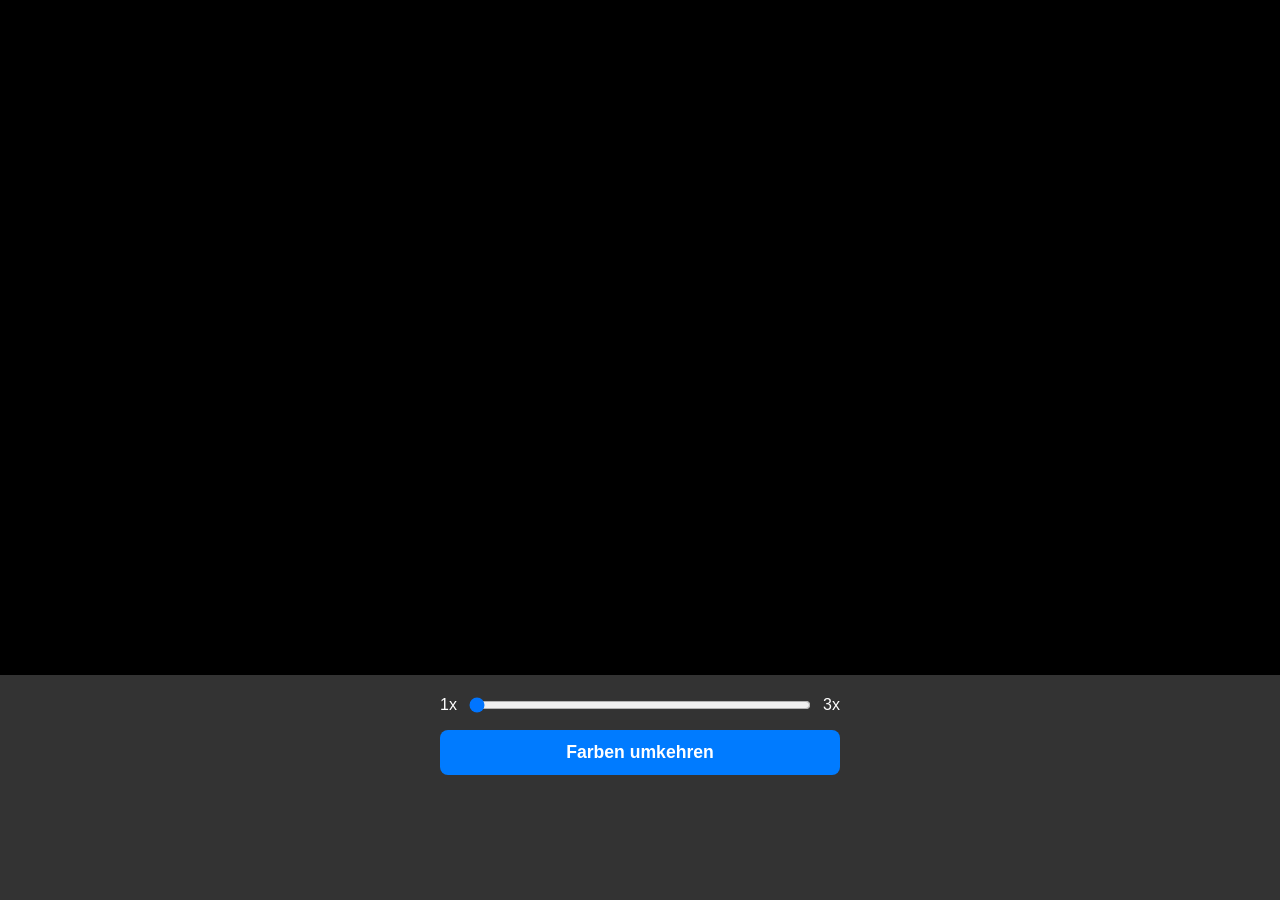
==== index.html @ 23e3b2ad "Rename Index.html to index.html" ====
<!DOCTYPE html>
<html lang="de">
<head>
  <meta charset="UTF-8">
  <meta name="viewport" content="width=device-width, initial-scale=1.0, maximum-scale=1.0, user-scalable=no">
  <title>Kamera Lupe</title>
  <style>
    * {
      box-sizing: border-box;
    }

    body {
      font-family: Arial, sans-serif;
      display: flex;
      flex-direction: column;
      align-items: center;
      background-color: #222;
      color: white;
      margin: 0;
      padding: 0;
      height: 100vh;
      overflow: hidden;
    }

    /* Container für die Kamera - schneidet alles ab, was durch den Zoom übersteht */
    .camera-container {
      position: relative;
      width: 100%;
      height: 75vh;
      overflow: hidden;
      background-color: #000;
      display: flex;
      justify-content: center;
      align-items: center;
    }

    /* Das eigentliche Videobild */
    video {
      width: 100%;
      height: 100%;
      object-fit: cover;
      /* Weicher Übergang beim Zoomen */
      transition: transform 0.2s ease-out; 
    }

    /* CSS-Klasse, die per Knopfdruck hinzugefügt wird, um Farben umzukehren */
    .invert-colors {
      filter: invert(100%);
    }

    /* Kontrollbereich unten */
    .controls {
      display: flex;
      flex-direction: column;
      align-items: center;
      width: 100%;
      padding: 20px;
      gap: 15px;
      background-color: #333;
      flex-grow: 1;
    }

    /* Styling für den Zoom-Slider */
    .slider-container {
      display: flex;
      align-items: center;
      width: 100%;
      max-width: 400px;
      gap: 10px;
    }

    input[type=range] {
      flex-grow: 1;
    }

    button {
      padding: 12px 20px;
      font-size: 1.1rem;
      font-weight: bold;
      border: none;
      border-radius: 8px;
      cursor: pointer;
      background-color: #007bff;
      color: white;
      width: 100%;
      max-width: 400px;
    }

    button:active {
      background-color: #0056b3;
    }
  </style>
</head>
<body>

  <!-- Live-Kamera -->
  <div class="camera-container">
    <video id="webcam" autoplay playsinline></video>
  </div>

  <!-- Steuerungselemente -->
  <div class="controls">
    <div class="slider-container">
      <span>1x</span>
      <input type="range" id="zoom-slider" min="1" max="3" step="0.1" value="1">
      <span>3x</span>
    </div>
    <button id="btn-invert">Farben umkehren</button>
  </div>

  <script>
    const video = document.getElementById('webcam');
    const zoomSlider = document.getElementById('zoom-slider');
    const btnInvert = document.getElementById('btn-invert');

    // 1. Kamera starten (Fokus auf Rückkamera)
    async function startCamera() {
      try {
        const stream = await navigator.mediaDevices.getUserMedia({
          video: { facingMode: "environment" }, // Rückkamera erzwingen
          audio: false
        });
        video.srcObject = stream;
      } catch (err) {
        alert("Fehler beim Zugriff auf die Kamera: " + err.message);
      }
    }

    // 2. Zoom-Logik
    zoomSlider.addEventListener('input', (event) => {
      const zoomValue = event.target.value;
      // Wendet die Skalierung auf das Video-Element an
      video.style.transform = `scale(${zoomValue})`;
    });

    // 3. Farbumkehr-Logik
    btnInvert.addEventListener('click', () => {
      // Schaltet die CSS-Klasse ein oder aus
      video.classList.toggle('invert-colors');
      
      if (video.classList.contains('invert-colors')) {
        btnInvert.innerText = "Farben normal";
        btnInvert.style.backgroundColor = "#dc3545"; // Rot zur optischen Bestätigung
      } else {
        btnInvert.innerText = "Farben umkehren";
        btnInvert.style.backgroundColor = "#007bff"; // Zurück zu Blau
      }
    });

    // App starten
    startCamera();
  </script>

</body>
</html>
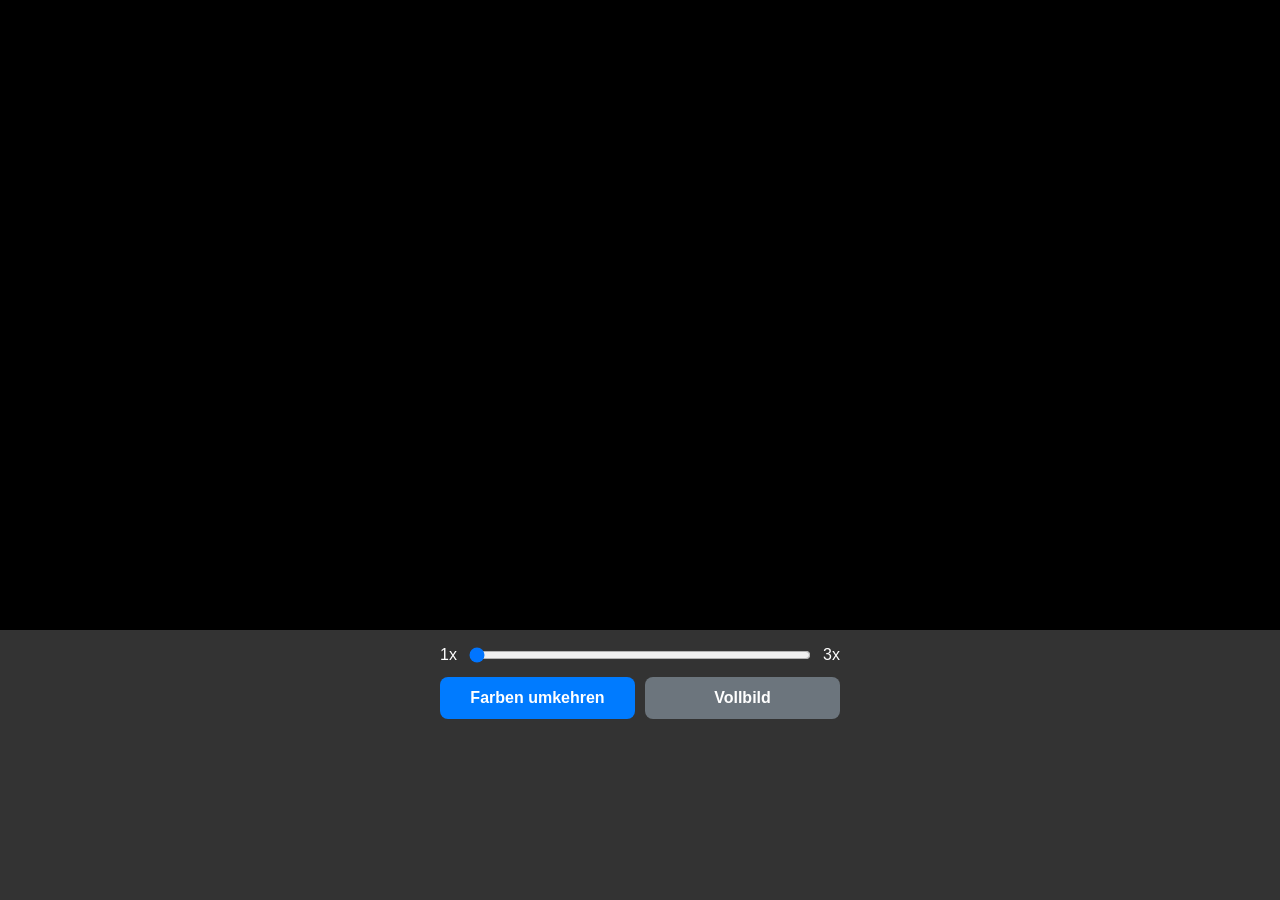
==== commit 69eba85a: "Enhance mobile support and style adjustments Added meta tags for mobile web app capabilities and adj" ====
--- a/index.html
+++ b/index.html
@@ -4,6 +4,9 @@
 <head>
   <meta charset="UTF-8">
   <meta name="viewport" content="width=device-width, initial-scale=1.0, maximum-scale=1.0, user-scalable=no">
+  <!-- Vollbild-Modus für Android-Home-Screen (PWA) -->
+  <meta name="mobile-web-app-capable" content="yes">
+  <meta name="apple-mobile-web-app-capable" content="yes">
   <title>Kamera Lupe</title>
   <style>
     * {
@@ -23,11 +26,11 @@
       overflow: hidden;
     }
 
-    /* Container für die Kamera - schneidet alles ab, was durch den Zoom übersteht */
+    /* Kamera-Container nutzt im normalen Modus den Großteil des Bildschirms */
     .camera-container {
       position: relative;
       width: 100%;
-      height: 75vh;
+      height: 70vh;
       overflow: hidden;
       background-color: #000;
       display: flex;
@@ -35,16 +38,13 @@
       align-items: center;
     }
 
-    /* Das eigentliche Videobild */
     video {
       width: 100%;
       height: 100%;
       object-fit: cover;
-      /* Weicher Übergang beim Zoomen */
       transition: transform 0.2s ease-out; 
     }
 
-    /* CSS-Klasse, die per Knopfdruck hinzugefügt wird, um Farben umzukehren */
     .invert-colors {
       filter: invert(100%);
     }
@@ -55,13 +55,12 @@
       flex-direction: column;
       align-items: center;
       width: 100%;
-      padding: 20px;
-      gap: 15px;
+      padding: 15px;
+      gap: 12px;
       background-color: #333;
       flex-grow: 1;
     }
 
-    /* Styling für den Zoom-Slider */
     .slider-container {
       display: flex;
       align-items: center;
@@ -74,51 +73,63 @@
       flex-grow: 1;
     }
 
+    .btn-group {
+      display: flex;
+      gap: 10px;
+      width: 100%;
+      max-width: 400px;
+    }
+
     button {
-      padding: 12px 20px;
-      font-size: 1.1rem;
+      flex: 1;
+      padding: 12px 10px;
+      font-size: 1rem;
       font-weight: bold;
       border: none;
       border-radius: 8px;
       cursor: pointer;
-      background-color: #007bff;
       color: white;
-      width: 100%;
-      max-width: 400px;
     }
 
-    button:active {
-      background-color: #0056b3;
+    #btn-invert {
+      background-color: #007bff;
+    }
+
+    #btn-fullscreen {
+      background-color: #6c757d;
     }
   </style>
 </head>
 <body>
 
-  <!-- Live-Kamera -->
-  <div class="camera-container">
+  <div class="camera-container" id="cam-box">
     <video id="webcam" autoplay playsinline></video>
   </div>
 
-  <!-- Steuerungselemente -->
   <div class="controls">
     <div class="slider-container">
       <span>1x</span>
       <input type="range" id="zoom-slider" min="1" max="3" step="0.1" value="1">
       <span>3x</span>
     </div>
-    <button id="btn-invert">Farben umkehren</button>
+    
+    <div class="btn-group">
+      <button id="btn-invert">Farben umkehren</button>
+      <button id="btn-fullscreen">Vollbild</button>
+    </div>
   </div>
 
   <script>
     const video = document.getElementById('webcam');
     const zoomSlider = document.getElementById('zoom-slider');
     const btnInvert = document.getElementById('btn-invert');
+    const btnFullscreen = document.getElementById('btn-fullscreen');
 
-    // 1. Kamera starten (Fokus auf Rückkamera)
+    // 1. Kamera starten
     async function startCamera() {
       try {
         const stream = await navigator.mediaDevices.getUserMedia({
-          video: { facingMode: "environment" }, // Rückkamera erzwingen
+          video: { facingMode: "environment" },
           audio: false
         });
         video.srcObject = stream;
@@ -129,26 +140,36 @@
 
     // 2. Zoom-Logik
     zoomSlider.addEventListener('input', (event) => {
-      const zoomValue = event.target.value;
-      // Wendet die Skalierung auf das Video-Element an
-      video.style.transform = `scale(${zoomValue})`;
+      video.style.transform = `scale(${event.target.value})`;
     });
 
-    // 3. Farbumkehr-Logik
+    // 3. Farbumkehr
     btnInvert.addEventListener('click', () => {
-      // Schaltet die CSS-Klasse ein oder aus
       video.classList.toggle('invert-colors');
-      
-      if (video.classList.contains('invert-colors')) {
-        btnInvert.innerText = "Farben normal";
-        btnInvert.style.backgroundColor = "#dc3545"; // Rot zur optischen Bestätigung
+      btnInvert.style.backgroundColor = video.classList.contains('invert-colors') ? "#dc3545" : "#007bff";
+    });
+
+    // 4. Vollbild-Logik
+    btnFullscreen.addEventListener('click', () => {
+      if (!document.fullscreenElement) {
+        // In den Vollbildmodus wechseln
+        if (document.documentElement.requestFullscreen) {
+          document.documentElement.requestFullscreen();
+        } else if (document.documentElement.webkitRequestFullscreen) { /* Safari / ältere Browser */
+          document.documentElement.webkitRequestFullscreen();
+        }
+        btnFullscreen.innerText = "Vollbild beenden";
       } else {
-        btnInvert.innerText = "Farben umkehren";
-        btnInvert.style.backgroundColor = "#007bff"; // Zurück zu Blau
+        // Vollbild beenden
+        if (document.exitFullscreen) {
+          document.exitFullscreen();
+        } else if (document.webkitExitFullscreen) {
+          document.webkitExitFullscreen();
+        }
+        btnFullscreen.innerText = "Vollbild";
       }
     });
 
-    // App starten
     startCamera();
   </script>
 
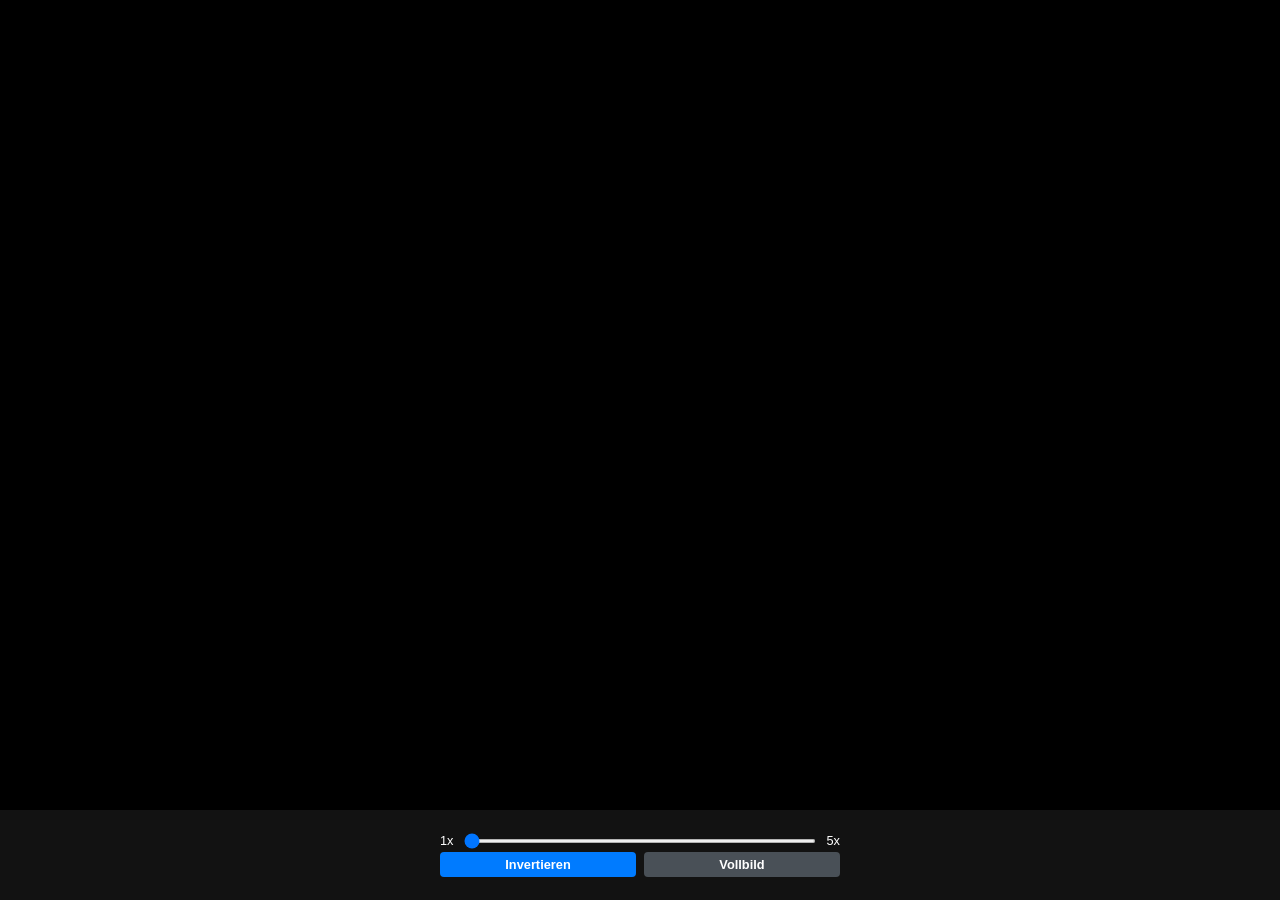
==== commit e3e6a2be: "Refactor camera interface and update styles Updated styles and functionality for camera interface, i" ====
--- a/index.html
+++ b/index.html
@@ -4,7 +4,6 @@
 <head>
   <meta charset="UTF-8">
   <meta name="viewport" content="width=device-width, initial-scale=1.0, maximum-scale=1.0, user-scalable=no">
-  <!-- Vollbild-Modus für Android-Home-Screen (PWA) -->
   <meta name="mobile-web-app-capable" content="yes">
   <meta name="apple-mobile-web-app-capable" content="yes">
   <title>Kamera Lupe</title>
@@ -15,22 +14,21 @@
 
     body {
       font-family: Arial, sans-serif;
-      display: flex;
-      flex-direction: column;
-      align-items: center;
-      background-color: #222;
+      background-color: #000;
       color: white;
       margin: 0;
       padding: 0;
       height: 100vh;
       overflow: hidden;
+      display: flex;
+      flex-direction: column;
     }
 
-    /* Kamera-Container nutzt im normalen Modus den Großteil des Bildschirms */
+    /* Kamerabereich nutzt 90% des Bildschirms */
     .camera-container {
       position: relative;
       width: 100%;
-      height: 70vh;
+      height: 90vh;
       overflow: hidden;
       background-color: #000;
       display: flex;
@@ -42,23 +40,24 @@
       width: 100%;
       height: 100%;
       object-fit: cover;
-      transition: transform 0.2s ease-out; 
+      transition: transform 0.1s ease-out; 
     }
 
     .invert-colors {
       filter: invert(100%);
     }
 
-    /* Kontrollbereich unten */
+    /* Sehr schlanker Kontrollbereich unten (10% der Höhe) */
     .controls {
+      height: 10vh;
       display: flex;
       flex-direction: column;
       align-items: center;
+      justify-content: center;
       width: 100%;
-      padding: 15px;
-      gap: 12px;
-      background-color: #333;
-      flex-grow: 1;
+      padding: 5px 15px;
+      gap: 4px;
+      background-color: rgba(20, 20, 20, 0.9);
     }
 
     .slider-container {
@@ -66,27 +65,30 @@
       align-items: center;
       width: 100%;
       max-width: 400px;
-      gap: 10px;
+      gap: 8px;
+      font-size: 0.8rem;
     }
 
     input[type=range] {
       flex-grow: 1;
+      height: 4px;
     }
 
     .btn-group {
       display: flex;
-      gap: 10px;
+      gap: 8px;
       width: 100%;
       max-width: 400px;
     }
 
+    /* Kompakte, kleine Buttons */
     button {
       flex: 1;
-      padding: 12px 10px;
-      font-size: 1rem;
+      padding: 5px 8px;
+      font-size: 0.8rem;
       font-weight: bold;
       border: none;
-      border-radius: 8px;
+      border-radius: 4px;
       cursor: pointer;
       color: white;
     }
@@ -96,25 +98,25 @@
     }
 
     #btn-fullscreen {
-      background-color: #6c757d;
+      background-color: #495057;
     }
   </style>
 </head>
 <body>
 
-  <div class="camera-container" id="cam-box">
+  <div class="camera-container">
     <video id="webcam" autoplay playsinline></video>
   </div>
 
   <div class="controls">
     <div class="slider-container">
       <span>1x</span>
-      <input type="range" id="zoom-slider" min="1" max="3" step="0.1" value="1">
-      <span>3x</span>
+      <input type="range" id="zoom-slider" min="1" max="5" step="0.05" value="1">
+      <span>5x</span>
     </div>
     
     <div class="btn-group">
-      <button id="btn-invert">Farben umkehren</button>
+      <button id="btn-invert">Invertieren</button>
       <button id="btn-fullscreen">Vollbild</button>
     </div>
   </div>
@@ -125,7 +127,6 @@
     const btnInvert = document.getElementById('btn-invert');
     const btnFullscreen = document.getElementById('btn-fullscreen');
 
-    // 1. Kamera starten
     async function startCamera() {
       try {
         const stream = await navigator.mediaDevices.getUserMedia({
@@ -138,29 +139,24 @@
       }
     }
 
-    // 2. Zoom-Logik
     zoomSlider.addEventListener('input', (event) => {
       video.style.transform = `scale(${event.target.value})`;
     });
 
-    // 3. Farbumkehr
     btnInvert.addEventListener('click', () => {
       video.classList.toggle('invert-colors');
       btnInvert.style.backgroundColor = video.classList.contains('invert-colors') ? "#dc3545" : "#007bff";
     });
 
-    // 4. Vollbild-Logik
     btnFullscreen.addEventListener('click', () => {
       if (!document.fullscreenElement) {
-        // In den Vollbildmodus wechseln
         if (document.documentElement.requestFullscreen) {
           document.documentElement.requestFullscreen();
-        } else if (document.documentElement.webkitRequestFullscreen) { /* Safari / ältere Browser */
+        } else if (document.documentElement.webkitRequestFullscreen) {
           document.documentElement.webkitRequestFullscreen();
         }
-        btnFullscreen.innerText = "Vollbild beenden";
+        btnFullscreen.innerText = "Beenden";
       } else {
-        // Vollbild beenden
         if (document.exitFullscreen) {
           document.exitFullscreen();
         } else if (document.webkitExitFullscreen) {
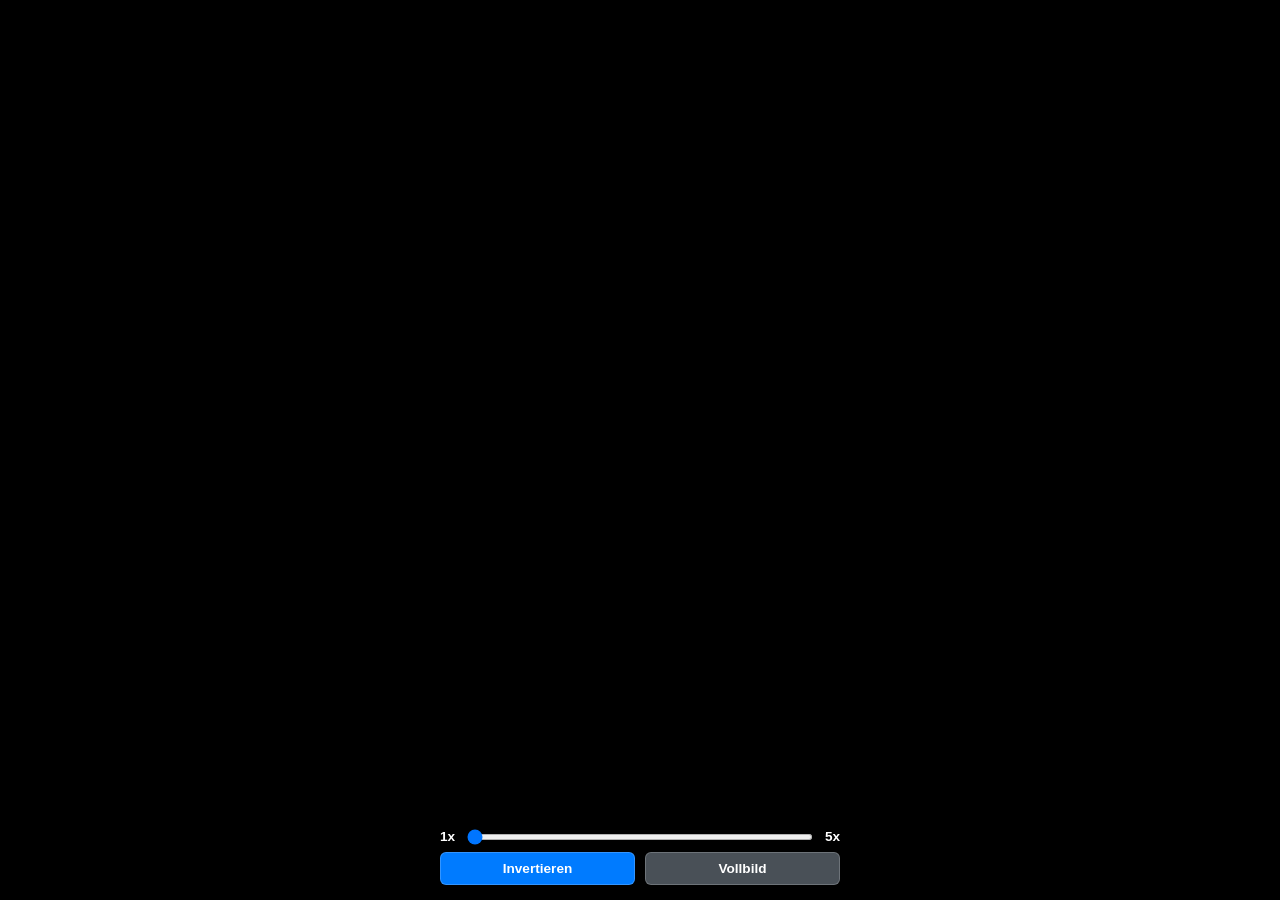
==== commit b1d2a110: "Refactor index.html for improved layout and controls" ====
--- a/index.html
+++ b/index.html
@@ -12,23 +12,29 @@
       box-sizing: border-box;
     }
 
-    body {
-      font-family: Arial, sans-serif;
+    html, body {
+      width: 100%;
+      height: 100%;
+      margin: 0;
+      padding: 0;
       background-color: #000;
       color: white;
-      margin: 0;
-      padding: 0;
+      font-family: Arial, sans-serif;
+      overflow: hidden;
+    }
+
+    /* Container füllt genau den verfügbaren Bildschirmplatz */
+    .app-container {
+      position: relative;
+      width: 100vw;
       height: 100vh;
-      overflow: hidden;
       display: flex;
       flex-direction: column;
     }
 
-    /* Kamerabereich nutzt 90% des Bildschirms */
     .camera-container {
+      flex: 1;
       position: relative;
-      width: 100%;
-      height: 90vh;
       overflow: hidden;
       background-color: #000;
       display: flex;
@@ -47,17 +53,20 @@
       filter: invert(100%);
     }
 
-    /* Sehr schlanker Kontrollbereich unten (10% der Höhe) */
+    /* Kompakter Kontrollbereich am unteren Rand */
     .controls {
-      height: 10vh;
+      position: absolute;
+      bottom: 0;
+      left: 0;
+      width: 100%;
+      padding: 10px 15px 15px 15px;
+      gap: 8px;
+      background: rgba(0, 0, 0, 0.65);
+      backdrop-filter: blur(4px);
       display: flex;
       flex-direction: column;
       align-items: center;
-      justify-content: center;
-      width: 100%;
-      padding: 5px 15px;
-      gap: 4px;
-      background-color: rgba(20, 20, 20, 0.9);
+      z-index: 10;
     }
 
     .slider-container {
@@ -65,30 +74,30 @@
       align-items: center;
       width: 100%;
       max-width: 400px;
-      gap: 8px;
-      font-size: 0.8rem;
+      gap: 10px;
+      font-size: 0.85rem;
+      font-weight: bold;
     }
 
     input[type=range] {
       flex-grow: 1;
-      height: 4px;
+      height: 6px;
     }
 
     .btn-group {
       display: flex;
-      gap: 8px;
+      gap: 10px;
       width: 100%;
       max-width: 400px;
     }
 
-    /* Kompakte, kleine Buttons */
     button {
       flex: 1;
-      padding: 5px 8px;
-      font-size: 0.8rem;
+      padding: 8px 10px;
+      font-size: 0.85rem;
       font-weight: bold;
-      border: none;
-      border-radius: 4px;
+      border: 1px solid rgba(255, 255, 255, 0.2);
+      border-radius: 6px;
       cursor: pointer;
       color: white;
     }
@@ -104,20 +113,22 @@
 </head>
 <body>
 
-  <div class="camera-container">
-    <video id="webcam" autoplay playsinline></video>
-  </div>
+  <div class="app-container">
+    <div class="camera-container" id="cam-box">
+      <video id="webcam" autoplay playsinline></video>
+    </div>
 
-  <div class="controls">
-    <div class="slider-container">
-      <span>1x</span>
-      <input type="range" id="zoom-slider" min="1" max="5" step="0.05" value="1">
-      <span>5x</span>
-    </div>
-    
-    <div class="btn-group">
-      <button id="btn-invert">Invertieren</button>
-      <button id="btn-fullscreen">Vollbild</button>
+    <div class="controls">
+      <div class="slider-container">
+        <span>1x</span>
+        <input type="range" id="zoom-slider" min="1" max="5" step="0.05" value="1">
+        <span>5x</span>
+      </div>
+      
+      <div class="btn-group">
+        <button id="btn-invert">Invertieren</button>
+        <button id="btn-fullscreen">Vollbild</button>
+      </div>
     </div>
   </div>
 
@@ -139,16 +150,19 @@
       }
     }
 
+    // Zoom-Logik
     zoomSlider.addEventListener('input', (event) => {
       video.style.transform = `scale(${event.target.value})`;
     });
 
+    // Farbumkehr
     btnInvert.addEventListener('click', () => {
       video.classList.toggle('invert-colors');
       btnInvert.style.backgroundColor = video.classList.contains('invert-colors') ? "#dc3545" : "#007bff";
     });
 
-    btnFullscreen.addEventListener('click', () => {
+    // Vollbild umschalten
+    function toggleFullscreen() {
       if (!document.fullscreenElement) {
         if (document.documentElement.requestFullscreen) {
           document.documentElement.requestFullscreen();
@@ -164,6 +178,17 @@
         }
         btnFullscreen.innerText = "Vollbild";
       }
+    }
+
+    btnFullscreen.addEventListener('click', toggleFullscreen);
+
+    // Automatischer Vollbildmodus beim ersten Tippen irgendwo auf den Bildschirm
+    let autoFullscreenDone = false;
+    document.addEventListener('click', (e) => {
+      if (!autoFullscreenDone && !document.fullscreenElement) {
+        toggleFullscreen();
+        autoFullscreenDone = true;
+      }
     });
 
     startCamera();
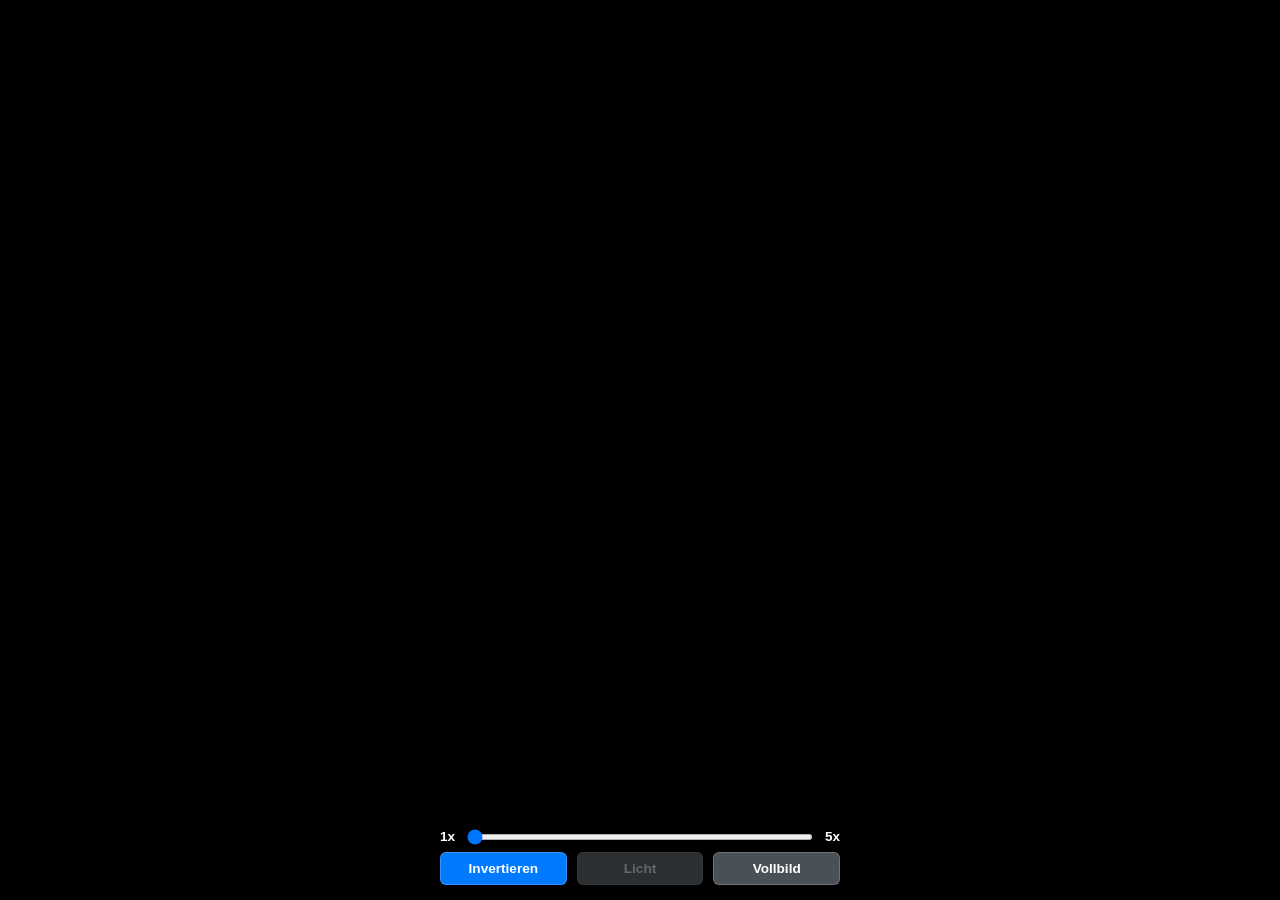
==== commit e129adbe: "Enhance video controls and accessibility features Updated video element to be muted and added aria a" ====
--- a/index.html
+++ b/index.html
@@ -46,7 +46,7 @@
       width: 100%;
       height: 100%;
       object-fit: cover;
-      transition: transform 0.1s ease-out; 
+      transition: transform 0.1s ease-out;
     }
 
     .invert-colors {
@@ -102,63 +102,152 @@
       color: white;
     }
 
+    button:disabled {
+      opacity: 0.4;
+      cursor: not-allowed;
+    }
+
     #btn-invert {
       background-color: #007bff;
     }
 
+    #btn-torch {
+      background-color: #6c757d;
+    }
+
     #btn-fullscreen {
       background-color: #495057;
+    }
+
+    /* Für Screenreader sichtbar, visuell ausgeblendet */
+    .sr-only {
+      position: absolute;
+      width: 1px;
+      height: 1px;
+      padding: 0;
+      margin: -1px;
+      overflow: hidden;
+      clip: rect(0, 0, 0, 0);
+      white-space: nowrap;
+      border: 0;
     }
   </style>
 </head>
 <body>
-
   <div class="app-container">
     <div class="camera-container" id="cam-box">
-      <video id="webcam" autoplay playsinline></video>
+      <video id="webcam" autoplay playsinline muted></video>
     </div>
 
     <div class="controls">
       <div class="slider-container">
-        <span>1x</span>
-        <input type="range" id="zoom-slider" min="1" max="5" step="0.05" value="1">
-        <span>5x</span>
+        <span id="zoom-min-label" aria-hidden="true">1x</span>
+        <label for="zoom-slider" class="sr-only">Zoomstufe</label>
+        <input type="range" id="zoom-slider" min="1" max="5" step="0.05" value="1"
+               aria-label="Zoomstufe" aria-valuetext="1x Zoom">
+        <span id="zoom-max-label" aria-hidden="true">5x</span>
       </div>
-      
+
       <div class="btn-group">
-        <button id="btn-invert">Invertieren</button>
-        <button id="btn-fullscreen">Vollbild</button>
+        <button id="btn-invert" aria-pressed="false">Invertieren</button>
+        <button id="btn-torch" aria-pressed="false" disabled>Licht</button>
+        <button id="btn-fullscreen" aria-pressed="false">Vollbild</button>
       </div>
     </div>
   </div>
 
   <script>
     const video = document.getElementById('webcam');
+    const camBox = document.getElementById('cam-box');
     const zoomSlider = document.getElementById('zoom-slider');
+    const zoomMinLabel = document.getElementById('zoom-min-label');
+    const zoomMaxLabel = document.getElementById('zoom-max-label');
     const btnInvert = document.getElementById('btn-invert');
+    const btnTorch = document.getElementById('btn-torch');
     const btnFullscreen = document.getElementById('btn-fullscreen');
+
+    let currentTrack = null;
+    let zoomCapable = false;
+    let torchOn = false;
 
     async function startCamera() {
       try {
         const stream = await navigator.mediaDevices.getUserMedia({
-          video: { facingMode: "environment" },
+          video: {
+            facingMode: "environment",
+            width: { ideal: 1920 },
+            height: { ideal: 1080 },
+            focusMode: "continuous"
+          },
           audio: false
         });
+
         video.srcObject = stream;
+        currentTrack = stream.getVideoTracks()[0];
+        setupTrackFeatures(currentTrack);
       } catch (err) {
         alert("Fehler beim Zugriff auf die Kamera: " + err.message);
       }
     }
 
-    // Zoom-Logik
-    zoomSlider.addEventListener('input', (event) => {
-      video.style.transform = `scale(${event.target.value})`;
+    // Prüft, was die Kamera-Hardware tatsächlich kann (Zoom, Taschenlampe)
+    // und richtet die Steuerelemente entsprechend ein.
+    function setupTrackFeatures(track) {
+      if (typeof track.getCapabilities !== "function") return;
+      const caps = track.getCapabilities();
+
+      // Echter optischer/sensorseitiger Zoom statt nur CSS-Skalierung,
+      // damit das Bild beim Reinzoomen scharf bleibt.
+      if (caps.zoom) {
+        zoomCapable = true;
+        zoomSlider.min = caps.zoom.min;
+        zoomSlider.max = caps.zoom.max;
+        zoomSlider.step = caps.zoom.step || 0.1;
+        zoomSlider.value = caps.zoom.min;
+        zoomMinLabel.textContent = `${caps.zoom.min}x`;
+        zoomMaxLabel.textContent = `${caps.zoom.max}x`;
+      }
+
+      if (caps.torch) {
+        btnTorch.disabled = false;
+      }
+    }
+
+    // Zoom-Logik: bevorzugt echten Kamera-Zoom, sonst CSS-Skalierung als Fallback
+    zoomSlider.addEventListener('input', async (event) => {
+      const value = parseFloat(event.target.value);
+      zoomSlider.setAttribute('aria-valuetext', `${value.toFixed(1)}x Zoom`);
+
+      if (zoomCapable && currentTrack) {
+        try {
+          await currentTrack.applyConstraints({ advanced: [{ zoom: value }] });
+        } catch (err) {
+          video.style.transform = `scale(${value})`;
+        }
+      } else {
+        video.style.transform = `scale(${value})`;
+      }
     });
 
     // Farbumkehr
     btnInvert.addEventListener('click', () => {
-      video.classList.toggle('invert-colors');
-      btnInvert.style.backgroundColor = video.classList.contains('invert-colors') ? "#dc3545" : "#007bff";
+      const active = video.classList.toggle('invert-colors');
+      btnInvert.style.backgroundColor = active ? "#dc3545" : "#007bff";
+      btnInvert.setAttribute('aria-pressed', String(active));
+    });
+
+    // Taschenlampe
+    btnTorch.addEventListener('click', async () => {
+      if (!currentTrack) return;
+      try {
+        torchOn = !torchOn;
+        await currentTrack.applyConstraints({ advanced: [{ torch: torchOn }] });
+        btnTorch.style.backgroundColor = torchOn ? "#dc3545" : "#6c757d";
+        btnTorch.setAttribute('aria-pressed', String(torchOn));
+      } catch (err) {
+        torchOn = !torchOn; // Zustand zurücksetzen, wenn es fehlschlägt
+        alert("Taschenlampe konnte nicht geschaltet werden: " + err.message);
+      }
     });
 
     // Vollbild umschalten
@@ -170,6 +259,7 @@
           document.documentElement.webkitRequestFullscreen();
         }
         btnFullscreen.innerText = "Beenden";
+        btnFullscreen.setAttribute('aria-pressed', 'true');
       } else {
         if (document.exitFullscreen) {
           document.exitFullscreen();
@@ -177,22 +267,42 @@
           document.webkitExitFullscreen();
         }
         btnFullscreen.innerText = "Vollbild";
+        btnFullscreen.setAttribute('aria-pressed', 'false');
       }
     }
 
     btnFullscreen.addEventListener('click', toggleFullscreen);
 
-    // Automatischer Vollbildmodus beim ersten Tippen irgendwo auf den Bildschirm
+    // Automatischer Vollbildmodus beim ersten Tippen auf das Kamerabild.
+    // Bewusst nur auf cam-box beschränkt, damit ein Tipp auf die
+    // Buttons/den Slider nicht versehentlich auch noch Vollbild auslöst.
     let autoFullscreenDone = false;
-    document.addEventListener('click', (e) => {
+    camBox.addEventListener('click', () => {
       if (!autoFullscreenDone && !document.fullscreenElement) {
         toggleFullscreen();
         autoFullscreenDone = true;
       }
     });
 
+    // Kamera stoppen, wenn die App in den Hintergrund geht oder
+    // die Seite verlassen wird (Akku, Privatsphäre, Kamera-LED).
+    function stopCamera() {
+      if (video.srcObject) {
+        video.srcObject.getTracks().forEach(track => track.stop());
+      }
+    }
+
+    document.addEventListener('visibilitychange', () => {
+      if (document.hidden) {
+        stopCamera();
+      } else if (!video.srcObject || !video.srcObject.active) {
+        startCamera();
+      }
+    });
+
+    window.addEventListener('pagehide', stopCamera);
+
     startCamera();
   </script>
-
 </body>
 </html>
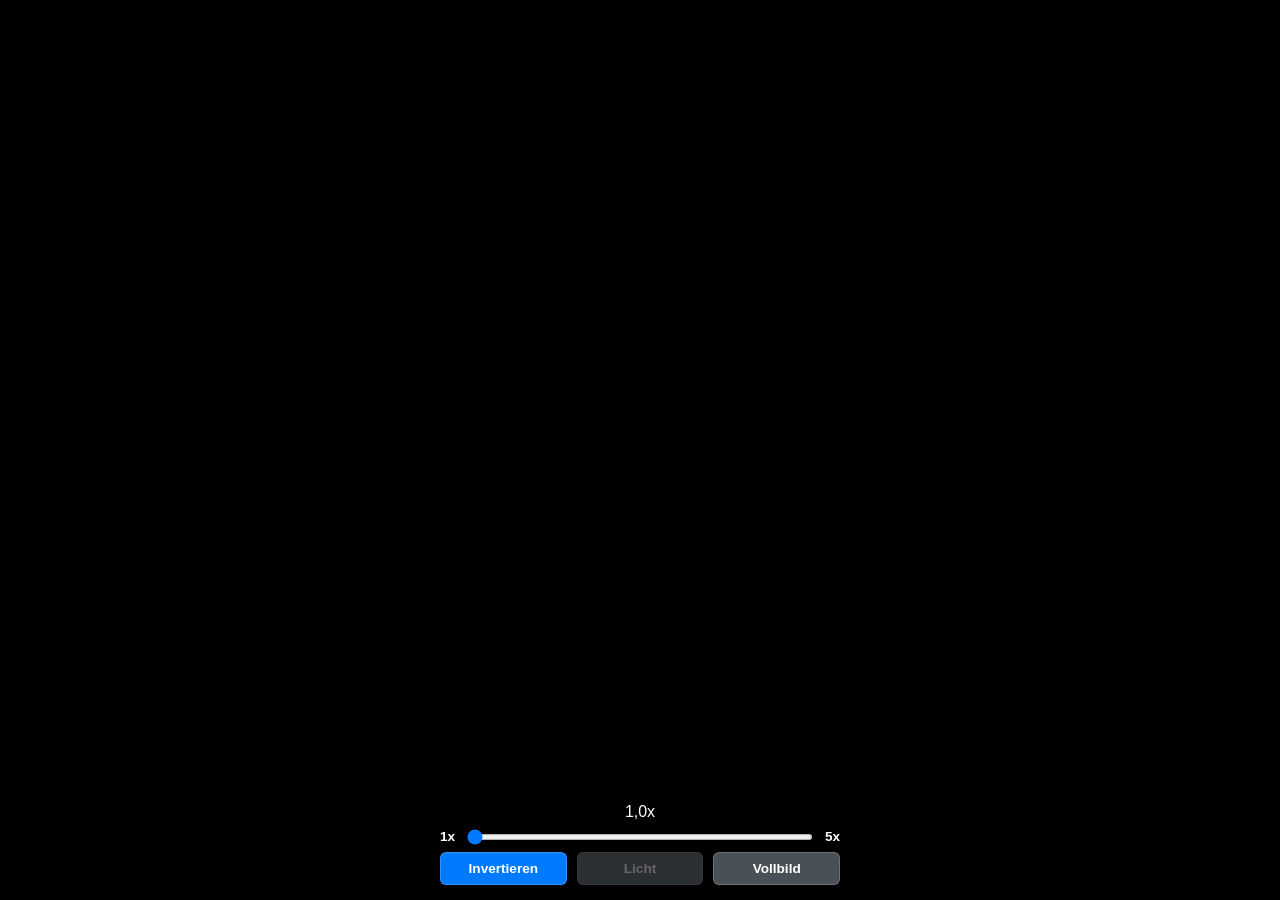
==== commit 3879038e: "Enhance zoom functionality and update styles Updated CSS styles for app container and zoom controls." ====
--- a/index.html
+++ b/index.html
@@ -23,11 +23,15 @@
       overflow: hidden;
     }
 
-    /* Container füllt genau den verfügbaren Bildschirmplatz */
+    /* Container füllt genau den verfügbaren Bildschirmplatz.
+       100dvh statt 100vh, weil vh auf Mobilgeräten die Höhe inklusive
+       der (ein-/ausblendbaren) Adressleiste rechnet — dadurch wurden
+       die unteren Buttons vom Browser-UI abgeschnitten. */
     .app-container {
       position: relative;
       width: 100vw;
       height: 100vh;
+      height: 100dvh;
       display: flex;
       flex-direction: column;
     }
@@ -59,7 +63,7 @@
       bottom: 0;
       left: 0;
       width: 100%;
-      padding: 10px 15px 15px 15px;
+      padding: 10px 15px calc(15px + env(safe-area-inset-bottom)) 15px;
       gap: 8px;
       background: rgba(0, 0, 0, 0.65);
       backdrop-filter: blur(4px);
@@ -82,6 +86,18 @@
     input[type=range] {
       flex-grow: 1;
       height: 6px;
+      accent-color: #007bff;
+    }
+
+    /* Wird per JS gesetzt, sobald der Zoom über die optische Grenze
+       hinaus in den (unschärferen) Digitalzoom-Bereich geht. */
+    input[type=range].digital-zoom {
+      accent-color: #ff9500;
+    }
+
+    #zoom-value {
+      min-width: 3.5em;
+      text-align: center;
     }
 
     .btn-group {
@@ -140,6 +156,7 @@
     </div>
 
     <div class="controls">
+      <div id="zoom-value" aria-hidden="true">1,0x</div>
       <div class="slider-container">
         <span id="zoom-min-label" aria-hidden="true">1x</span>
         <label for="zoom-slider" class="sr-only">Zoomstufe</label>
@@ -162,12 +179,14 @@
     const zoomSlider = document.getElementById('zoom-slider');
     const zoomMinLabel = document.getElementById('zoom-min-label');
     const zoomMaxLabel = document.getElementById('zoom-max-label');
+    const zoomValueEl = document.getElementById('zoom-value');
     const btnInvert = document.getElementById('btn-invert');
     const btnTorch = document.getElementById('btn-torch');
     const btnFullscreen = document.getElementById('btn-fullscreen');
 
     let currentTrack = null;
     let zoomCapable = false;
+    let opticalMax = 1; // Grenze, ab der weiterer Zoom nur noch digital (CSS) erfolgt
     let torchOn = false;
 
     async function startCamera() {
@@ -200,12 +219,21 @@
       // damit das Bild beim Reinzoomen scharf bleibt.
       if (caps.zoom) {
         zoomCapable = true;
+        opticalMax = caps.zoom.max;
+        // Slider bewusst über die optische Grenze hinaus verlängern:
+        // darüber wird per CSS digital nachvergrößert, damit auch Geräte
+        // mit wenig optischem Zoom bis auf hohe Stufen kommen.
+        const sliderMax = Math.max(caps.zoom.max, 10);
         zoomSlider.min = caps.zoom.min;
-        zoomSlider.max = caps.zoom.max;
+        zoomSlider.max = sliderMax;
         zoomSlider.step = caps.zoom.step || 0.1;
         zoomSlider.value = caps.zoom.min;
         zoomMinLabel.textContent = `${caps.zoom.min}x`;
-        zoomMaxLabel.textContent = `${caps.zoom.max}x`;
+        zoomMaxLabel.textContent = `${sliderMax}x`;
+      } else {
+        // Keine Hardware-Zoomstufe verfügbar: der komplette Bereich
+        // läuft von Anfang an über den Digitalzoom-Fallback.
+        opticalMax = 1;
       }
 
       if (caps.torch) {
@@ -213,20 +241,34 @@
       }
     }
 
-    // Zoom-Logik: bevorzugt echten Kamera-Zoom, sonst CSS-Skalierung als Fallback
+    // Zeigt die aktuelle Zoomstufe live an und markiert den Slider farblich,
+    // sobald man die optische Grenze verlässt und nur noch digital
+    // (unschärfer) weitergezoomt wird.
+    function updateZoomDisplay(value, isDigital) {
+      zoomValueEl.textContent = `${value.toFixed(1)}x`;
+      zoomSlider.setAttribute('aria-valuetext', `${value.toFixed(1)}x Zoom${isDigital ? ' (digital)' : ''}`);
+      zoomSlider.classList.toggle('digital-zoom', isDigital);
+    }
+
+    // Zoom-Logik: bis zur optischen Grenze echter Kamera-Zoom (scharf),
+    // darüber hinaus zusätzlich CSS-Skalierung als Digitalzoom-Fallback.
     zoomSlider.addEventListener('input', async (event) => {
       const value = parseFloat(event.target.value);
-      zoomSlider.setAttribute('aria-valuetext', `${value.toFixed(1)}x Zoom`);
+      const isDigital = value > opticalMax;
 
       if (zoomCapable && currentTrack) {
         try {
-          await currentTrack.applyConstraints({ advanced: [{ zoom: value }] });
+          const hardwareZoom = Math.min(value, opticalMax);
+          await currentTrack.applyConstraints({ advanced: [{ zoom: hardwareZoom }] });
+          video.style.transform = isDigital ? `scale(${value / opticalMax})` : 'scale(1)';
         } catch (err) {
           video.style.transform = `scale(${value})`;
         }
       } else {
         video.style.transform = `scale(${value})`;
       }
+
+      updateZoomDisplay(value, isDigital);
     });
 
     // Farbumkehr
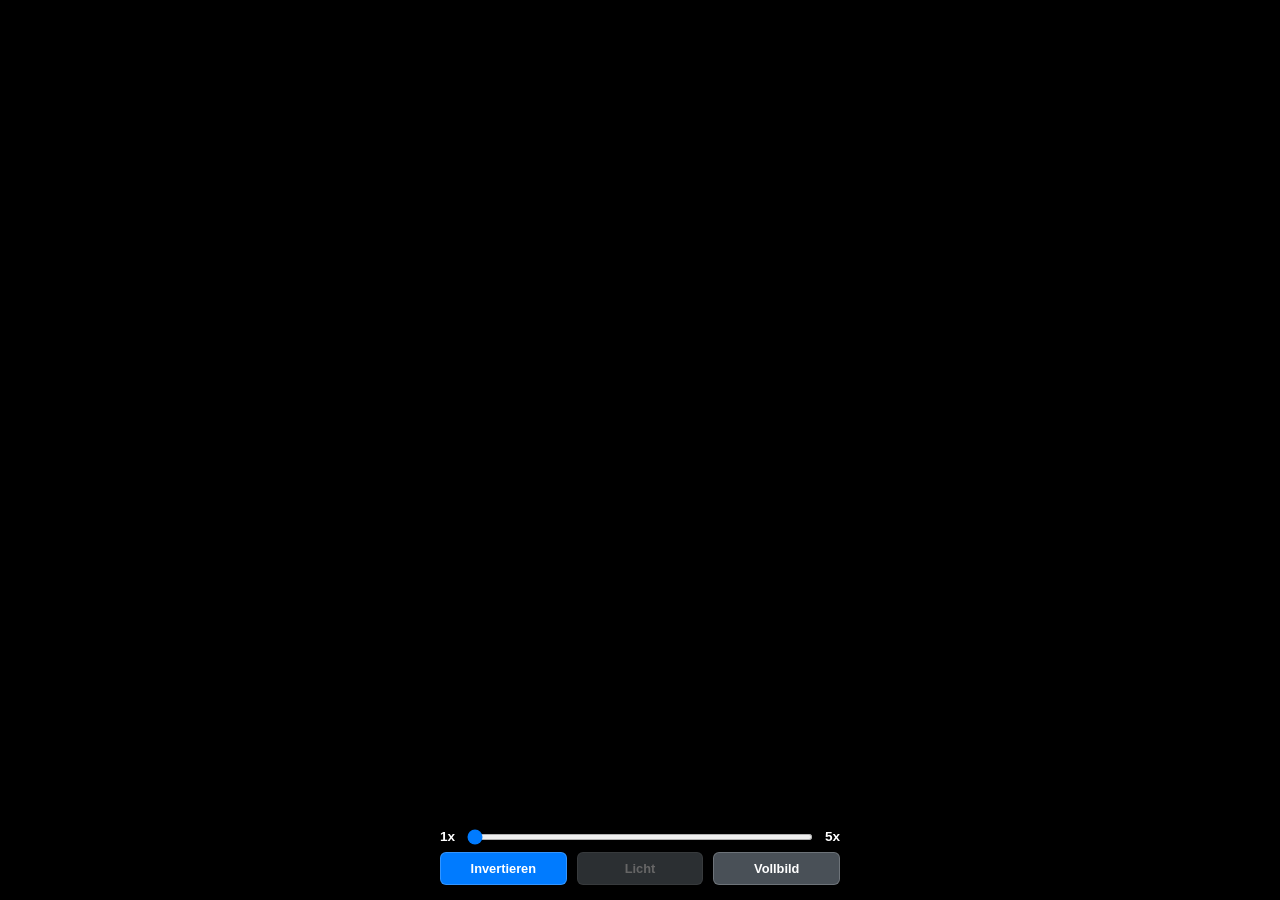
==== commit 38f0c352: "Enhance zoom display and button styles Added visibility transition for zoom display and adjusted but" ====
--- a/index.html
+++ b/index.html
@@ -98,6 +98,12 @@
     #zoom-value {
       min-width: 3.5em;
       text-align: center;
+      opacity: 0;
+      transition: opacity 0.15s ease;
+    }
+
+    #zoom-value.visible {
+      opacity: 1;
     }
 
     .btn-group {
@@ -109,13 +115,17 @@
 
     button {
       flex: 1;
-      padding: 8px 10px;
-      font-size: 0.85rem;
+      min-width: 0;
+      padding: 8px 6px;
+      font-size: 0.8rem;
       font-weight: bold;
       border: 1px solid rgba(255, 255, 255, 0.2);
       border-radius: 6px;
       cursor: pointer;
       color: white;
+      white-space: nowrap;
+      overflow: hidden;
+      text-overflow: ellipsis;
     }
 
     button:disabled {
@@ -246,9 +256,18 @@
     // (unschärfer) weitergezoomt wird.
     function updateZoomDisplay(value, isDigital) {
       zoomValueEl.textContent = `${value.toFixed(1)}x`;
+      zoomValueEl.classList.add('visible');
       zoomSlider.setAttribute('aria-valuetext', `${value.toFixed(1)}x Zoom${isDigital ? ' (digital)' : ''}`);
       zoomSlider.classList.toggle('digital-zoom', isDigital);
     }
+
+    function hideZoomDisplay() {
+      zoomValueEl.classList.remove('visible');
+    }
+
+    zoomSlider.addEventListener('change', hideZoomDisplay);
+    zoomSlider.addEventListener('pointerup', hideZoomDisplay);
+    zoomSlider.addEventListener('touchend', hideZoomDisplay);
 
     // Zoom-Logik: bis zur optischen Grenze echter Kamera-Zoom (scharf),
     // darüber hinaus zusätzlich CSS-Skalierung als Digitalzoom-Fallback.
